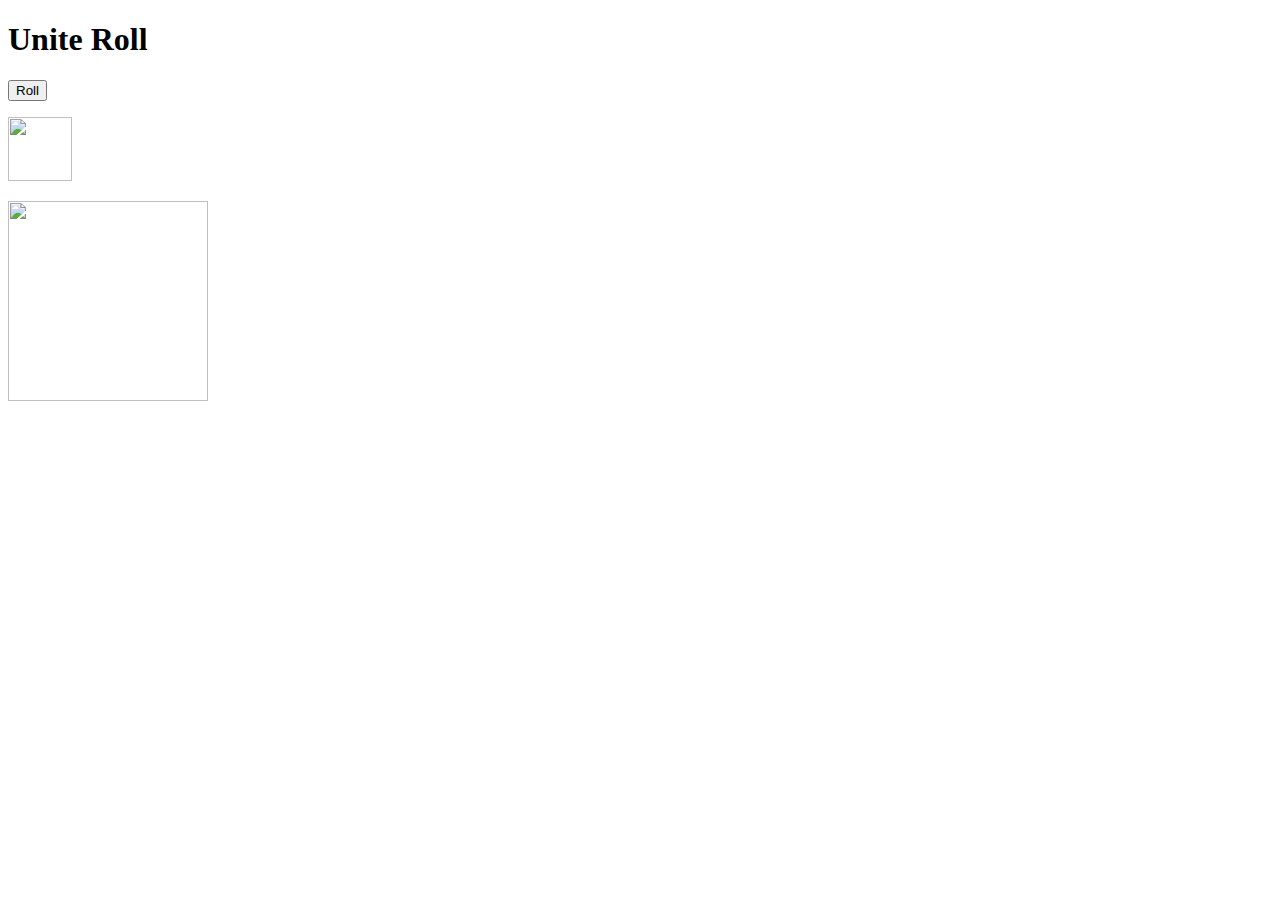
==== src/index.html @ 7d7265a5 "setup: initial commit" ====
<!DOCTYPE html>
<html lang="en">
  <head>
    <meta charset="UTF-8" />
    <meta http-equiv="X-UA-Compatible" content="IE=edge" />
    <meta name="viewport" content="width=device-width, initial-scale=1.0" />
    <title>Unite Roll</title>
    <script type="module" defer src="./main.js"></script>
  </head>
  <body>
    <h1>Unite Roll</h1>
    <button id="roll">Roll</button>
    <p id="path"></p>
    <p id="held-items"></p>
    <div>
      <img id="battle-item-img" width="64px" height="64px" src="" alt="" />
      <p id="battle-item"></p>
    </div>
    <div>
      <img width="200px" height="200px" id="pokemon-img" src="" alt="" />
      <p id="pokemon"></p>
    </div>
  </body>
</html>
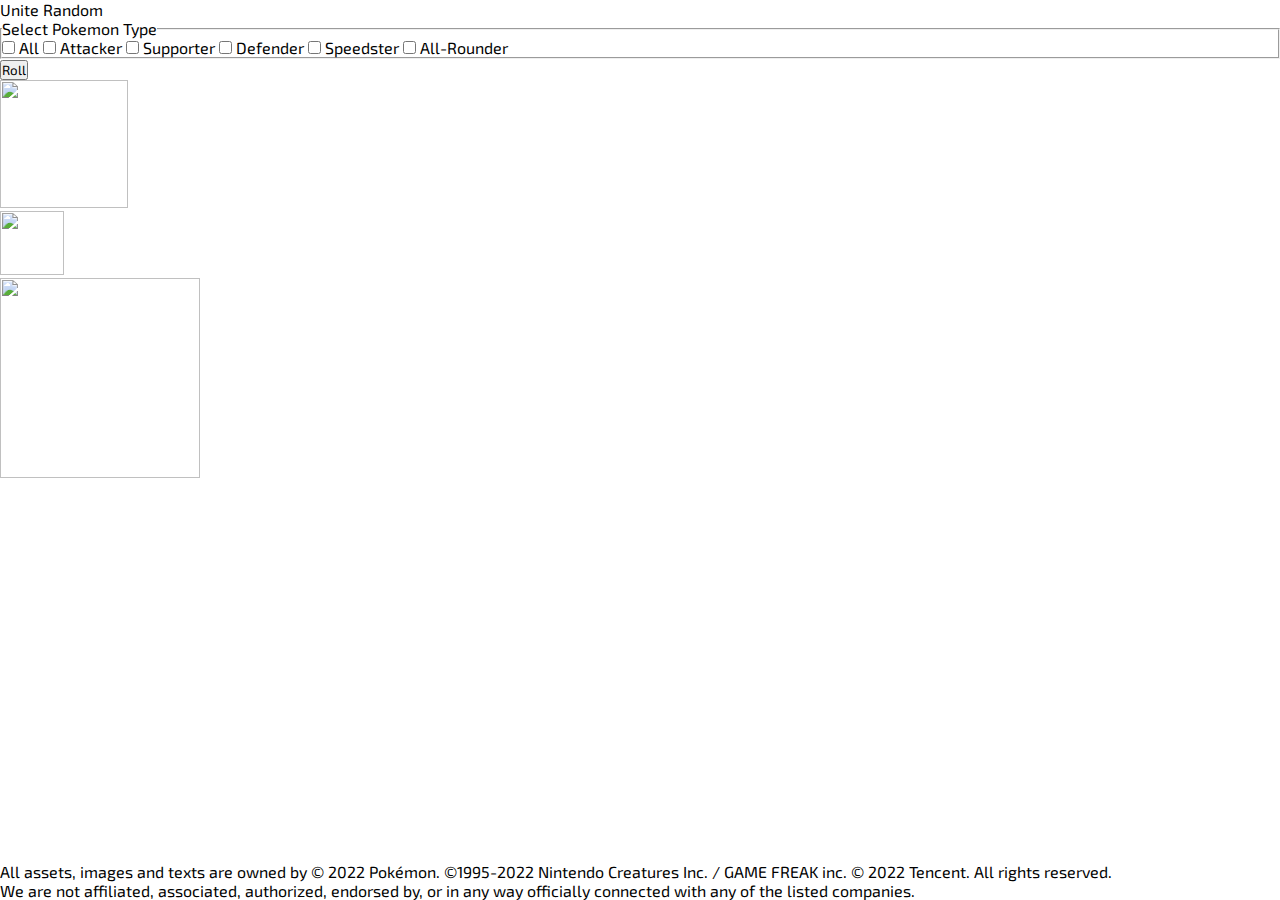
==== commit 5155901e: "feat: paths and images" ====
--- a/src/index.html
+++ b/src/index.html
@@ -5,20 +5,83 @@
     <meta http-equiv="X-UA-Compatible" content="IE=edge" />
     <meta name="viewport" content="width=device-width, initial-scale=1.0" />
     <title>Unite Roll</title>
+    <link rel="stylesheet" href="./styles.css" />
     <script type="module" defer src="./main.js"></script>
   </head>
   <body>
-    <h1>Unite Roll</h1>
-    <button id="roll">Roll</button>
-    <p id="path"></p>
-    <p id="held-items"></p>
-    <div>
-      <img id="battle-item-img" width="64px" height="64px" src="" alt="" />
-      <p id="battle-item"></p>
-    </div>
-    <div>
-      <img width="200px" height="200px" id="pokemon-img" src="" alt="" />
-      <p id="pokemon"></p>
-    </div>
+    <header>Unite Random</header>
+    <main>
+      <form id="pokemon-type-form" name="pokemon-type-form">
+        <fieldset>
+          <legend>Select Pokemon Type</legend>
+          <input type="checkbox" id="type-all" name="all" value="all" />
+          <label for="type-attacker">All</label>
+          <input
+            type="checkbox"
+            id="type-attacker"
+            name="attacker"
+            value="attacker"
+          />
+          <label for="type-attacker">Attacker</label>
+          <input
+            type="checkbox"
+            id="type-supporter"
+            name="supporter"
+            value="supporter"
+          />
+          <label for="type-supporter">Supporter</label>
+          <input
+            type="checkbox"
+            id="type-defender"
+            name="defender"
+            value="defender"
+          />
+          <label for="type-defender">Defender</label>
+          <input
+            type="checkbox"
+            id="type-speedster"
+            name="speedster"
+            value="speedster"
+          />
+          <label for="type-speedster">Speedster</label>
+          <input
+            type="checkbox"
+            id="type-all-rounder"
+            name="all-rounder"
+            value="all-rounder"
+          />
+          <label for="type-all-rounder">All-Rounder</label>
+        </fieldset>
+      </form>
+      <button id="roll">Roll</button>
+      <div>
+        <p id="path"></p>
+        <img id="path-img" width="128px" height="128px" src="" alt="" />
+      </div>
+
+      <div>
+        <p id="held-items"></p>
+        <div id="held-items-img"></div>
+      </div>
+      <div>
+        <img id="battle-item-img" width="64px" height="64px" src="" alt="" />
+        <p id="battle-item"></p>
+      </div>
+      <div>
+        <img width="200px" height="200px" id="pokemon-img" src="" alt="" />
+        <p id="pokemon"></p>
+      </div>
+    </main>
+    <footer>
+      <div>
+        All assets, images and texts are owned by © 2022 Pokémon. ©1995-2022
+        Nintendo Creatures Inc. / GAME FREAK inc. © 2022 Tencent. All rights
+        reserved.
+      </div>
+      <div>
+        We are not affiliated, associated, authorized, endorsed by, or in any
+        way officially connected with any of the listed companies.
+      </div>
+    </footer>
   </body>
 </html>
--- a/src/styles.css
+++ b/src/styles.css
@@ -0,0 +1,33 @@
+@font-face {
+  font-family: Exo-2;
+  src: url("../assets/fonts/Exo2/Exo2-Regular.ttf");
+}
+
+html {
+  height: 100vh;
+  width: 100vw;
+}
+
+html,
+body,
+* {
+  box-sizing: border-box;
+  margin: 0px;
+  padding: 0px;
+  font-family: Exo-2, sans-serif;
+}
+
+body {
+  height: 100%;
+  width: 100%;
+  display: flex;
+  flex-direction: column;
+}
+
+main {
+  flex-grow: 1;
+}
+
+/* * {
+  cursor: url("../assets/others/cursor.png") 16 18, auto;
+} */
